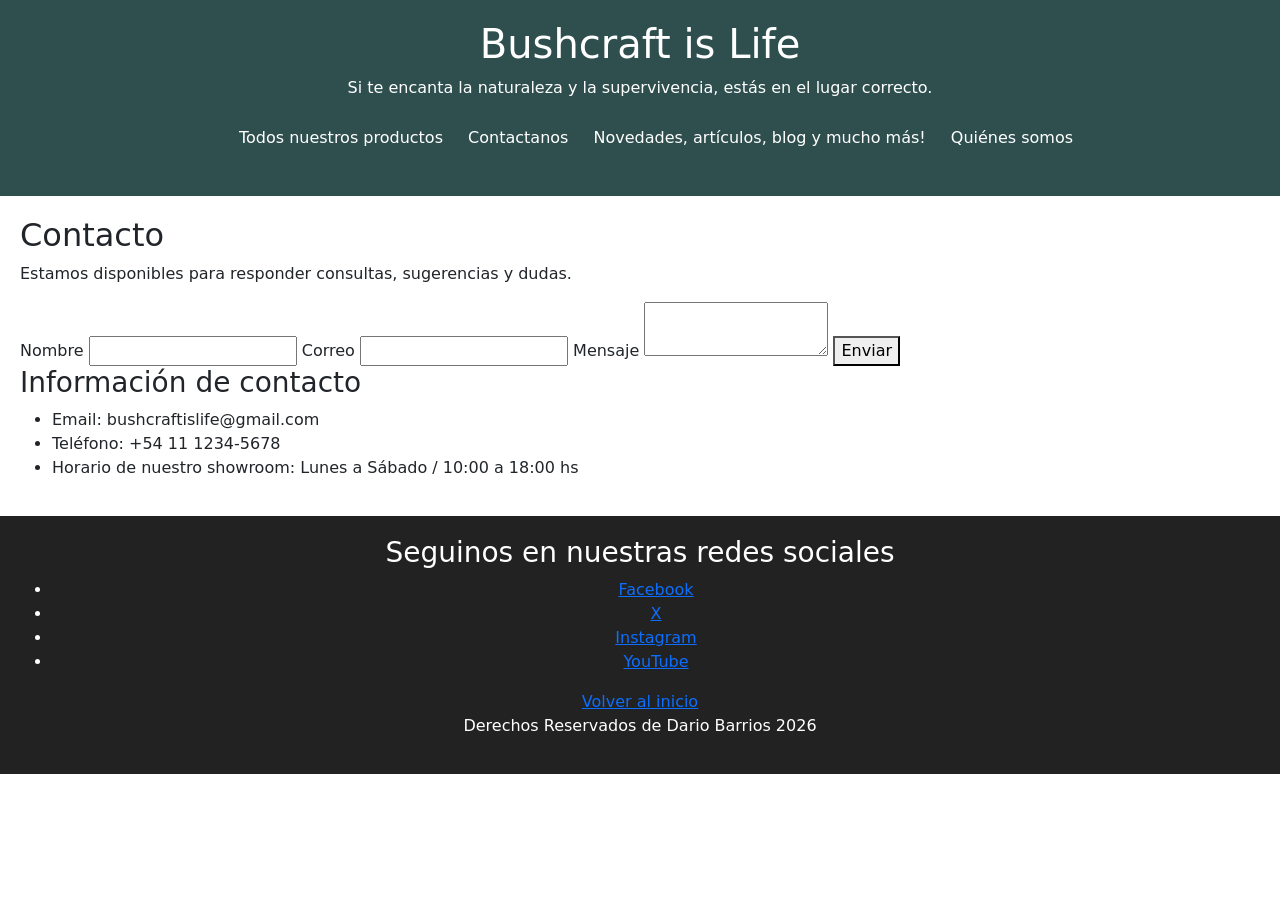
==== contacto.html @ 75a99730 "Primer entrega proyecto Bushcraft Is Life" ====
<!DOCTYPE html>
<html lang="es">
<head>
    <meta charset="UTF-8">
    <meta name="viewport" content="width=device-width, initial-scale=1.0">
    <title>Bushcraft is life! - Comunicate con nosotros</title>
    <link rel="stylesheet" href="style.css">
    <link href="https://cdn.jsdelivr.net/npm/bootstrap@5.3.8/dist/css/bootstrap.min.css" rel="stylesheet">
</head>

<body>

    
  <header>
    <h1 class="titulo"> Bushcraft is Life </h1>

    <p> Si te encanta la naturaleza y la supervivencia, estás en el lugar correcto. </p>

    <nav>
      <ul>
        <li> <a href="galeria.html">Todos nuestros productos</a></li>
        <li> <a href="contacto.html">Contactanos</a></li>
        <li> <a href="novedades.html">Novedades, artículos, blog y mucho más!</a></li>
        <li> <a href="info.html">Quiénes somos</a></li>
      </ul>
    </nav>
  </header>
    
  <main> 
    <section>
      <h2>Contacto</h2>
      <p>
       Estamos disponibles para responder consultas,
       sugerencias y dudas.
      </p>
    </section>

    <section>
     <form>
        <label for="nombre">Nombre</label>
        <input type="text" id="nombre" name="nombre" required>

        <label for="email">Correo</label>
        <input type="email" id="email" name="email" required>

        <label for="mensaje">Mensaje</label>
        <textarea id="mensaje" name="mensaje" required></textarea>

        <button type="submit">
        Enviar
        </button>
      </form>
    </section>

    <section>
      <h3>Información de contacto</h3>
       <ul>
         <li>Email: bushcraftislife@gmail.com </li>
         <li>Teléfono: +54 11 1234-5678</li>
         <li>Horario de nuestro showroom: Lunes a Sábado / 10:00 a 18:00 hs</li>
       </ul>
    </section>
  
  </main>

  <footer>
    <h3> Seguinos en nuestras redes sociales </h3>

    <ul>
      <li> <a href="https://www.facebook.com/"> Facebook </a></li>
      <li> <a href="https://www.x.com/"> X </a></li>
      <li> <a href="https://www.instagram.com/"> Instagram </a></li>
      <li> <a href="https://www.youtube.com/"> YouTube </a></li>
    </ul>

    <a href="index.html">Volver al inicio</a>

    <p> Derechos Reservados de Dario Barrios 2026</p>
  </footer>

    
</body>
</html>
---- style.css ----
body {
    font-family: Arial, sans-serif;
    margin: 0;
}


header {
    background-color: #2f4f4f;
    color: white;
    padding: 20px;
    text-align: center;
}


.titulo {
    color: white;
}


nav ul {
    list-style: none;
}

nav li {
    display: inline-block;
    margin: 10px;
}

nav a {
    color: white;
    text-decoration: none;
}


main {
    padding: 20px;
}


.galeria {
    display: flex;
    flex-wrap: wrap;
    gap: 20px;
}


article {
    width: 320px;
    border: 1px solid #ccc;
    padding: 10px;
}

article {
    width: 320px;
    border: 1px solid #ccc;
    padding: 10px;
    border-radius: 10px;
}

article img {
    width: 300px;
    height: auto;
}

article {
    transition: transform 0.3s;
}

article:hover {
    transform: scale(1.03);
}


p {
    margin-bottom: 10px;
}


footer {
    background-color: #222;
    color: white;
    text-align: center;
    padding: 20px;
}


.Derechos {
    background-color: black;
    color: aliceblue;
}


@media (max-width: 768px) {

    .galeria {
        flex-direction: column;
        align-items: center;
    }

    nav li {
        display: block;
        margin: 10px 0;
    }

    article {
        width: 90%;
    }

}
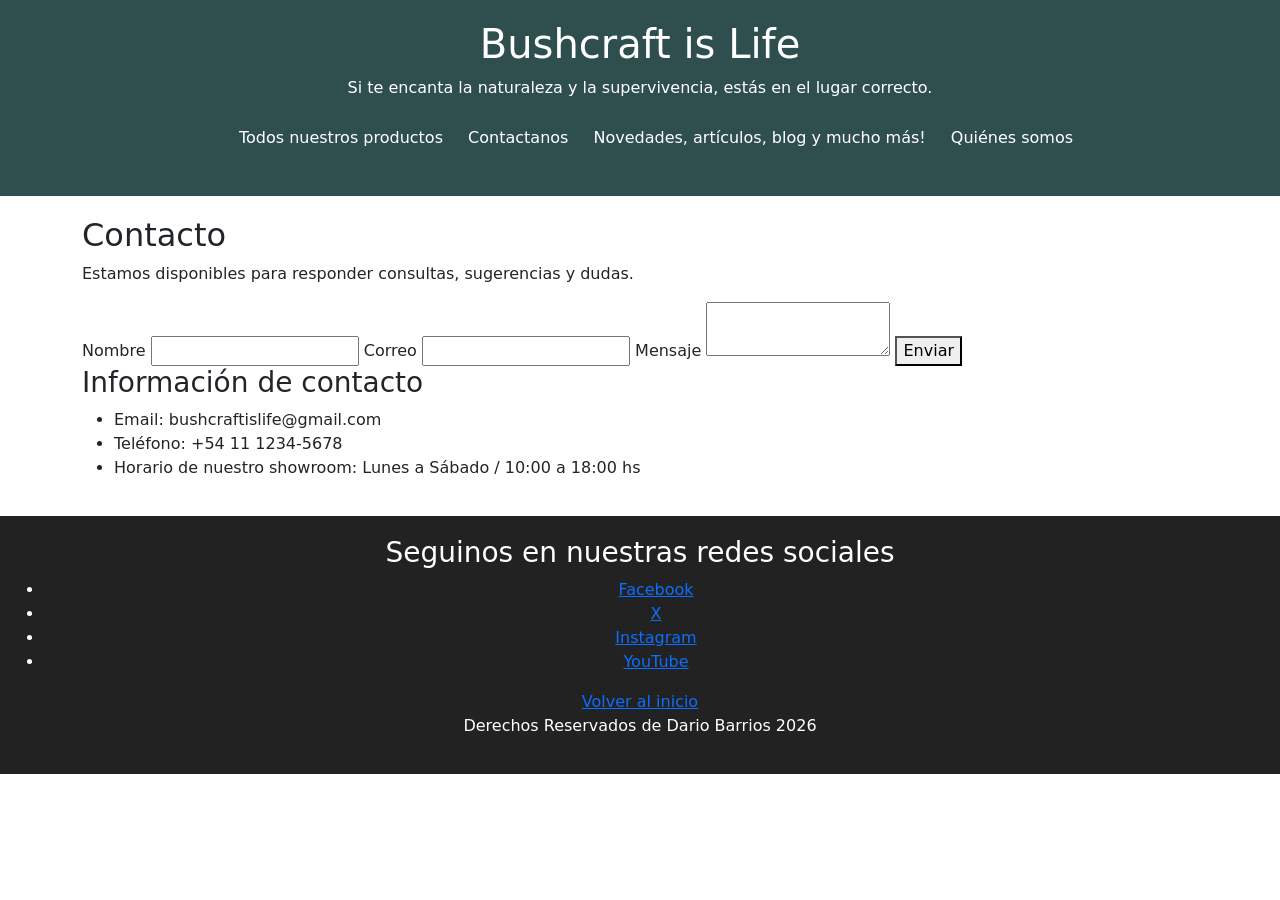
==== commit 09829ff4: "Agrego responsive SEO y mejoras visuales" ====
--- a/contacto.html
+++ b/contacto.html
@@ -3,6 +3,9 @@
 <head>
     <meta charset="UTF-8">
     <meta name="viewport" content="width=device-width, initial-scale=1.0">
+    <meta name="description" content="Sitio web dedicado al bushcraft, la supervivencia y las actividades al aire libre.">
+    <meta name="keywords" content="bushcraft, supervivencia, camping, outdoor, trekking">
+    <meta name="author" content="Dario Barrios">
     <title>Bushcraft is life! - Comunicate con nosotros</title>
     <link rel="stylesheet" href="style.css">
     <link href="https://cdn.jsdelivr.net/npm/bootstrap@5.3.8/dist/css/bootstrap.min.css" rel="stylesheet">
@@ -26,7 +29,7 @@
     </nav>
   </header>
     
-  <main> 
+  <main class="container">
     <section>
       <h2>Contacto</h2>
       <p>
@@ -63,7 +66,7 @@
   
   </main>
 
-  <footer>
+  <footer class="container-fluid">
     <h3> Seguinos en nuestras redes sociales </h3>
 
     <ul>
--- a/style.css
+++ b/style.css
@@ -14,6 +14,20 @@
 
 .titulo {
     color: white;
+}
+
+.titulo {
+    animation: aparecer 2s ease;
+}
+
+@keyframes aparecer {
+    from {
+        opacity: 0;
+    }
+
+    to {
+        opacity: 1;
+    }
 }
 
 
@@ -106,4 +120,25 @@
         width: 90%;
     }
 
+}
+
+
+@media (max-width: 768px) {
+    nav li {
+        display: block;
+        margin: 15px 0;
+    }
+
+    .galeria {
+        justify-content: center;
+    }
+
+    article {
+        width: 90%;
+        margin: auto;
+    }
+
+    article img {
+        width: 100%;
+    }
 }
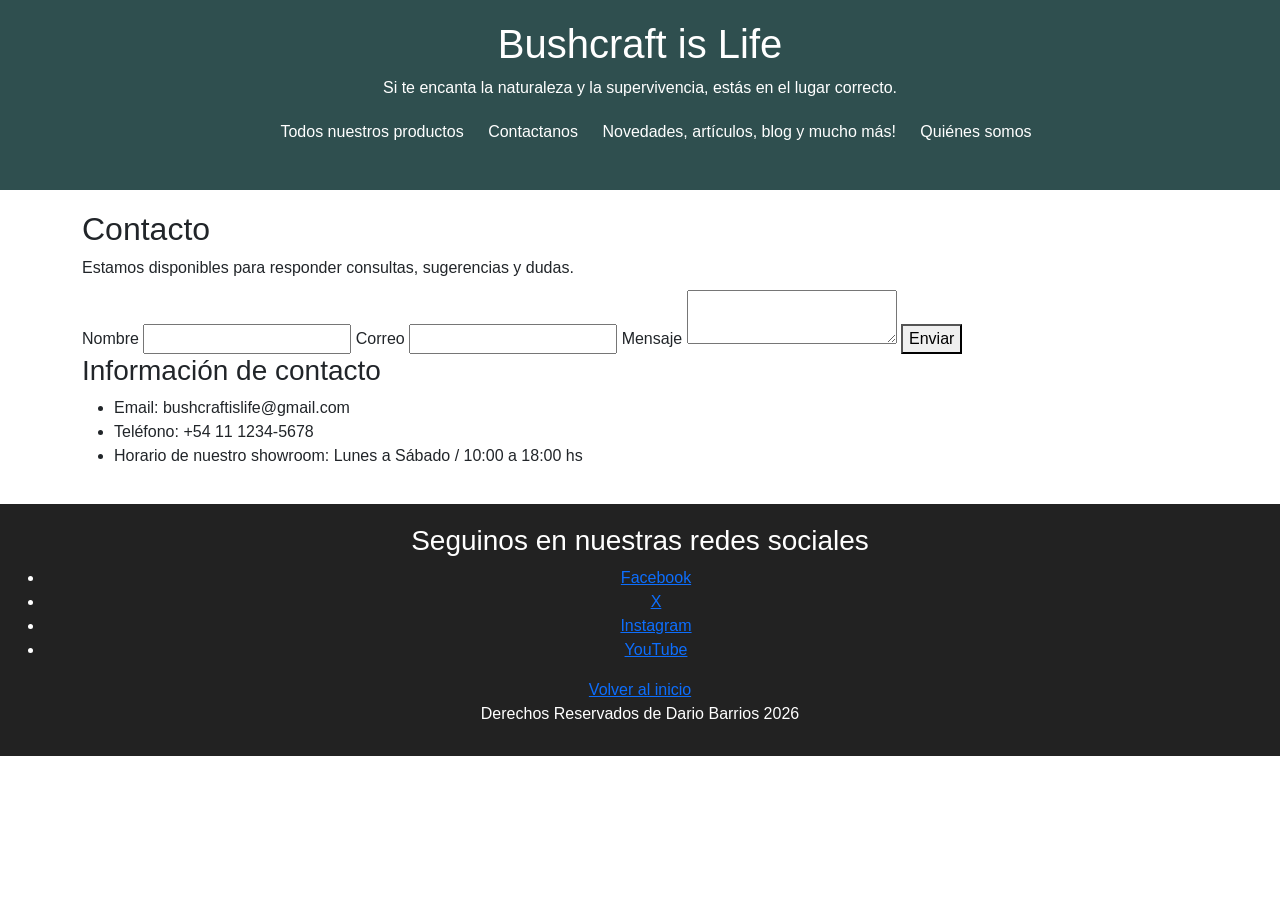
==== commit 53338a9f: "Limpio CSS y organizo estilos" ====
--- a/contacto.html
+++ b/contacto.html
@@ -7,8 +7,8 @@
     <meta name="keywords" content="bushcraft, supervivencia, camping, outdoor, trekking">
     <meta name="author" content="Dario Barrios">
     <title>Bushcraft is life! - Comunicate con nosotros</title>
+    <link href="https://cdn.jsdelivr.net/npm/bootstrap@5.3.8/dist/css/bootstrap.min.css" rel="stylesheet">
     <link rel="stylesheet" href="style.css">
-    <link href="https://cdn.jsdelivr.net/npm/bootstrap@5.3.8/dist/css/bootstrap.min.css" rel="stylesheet">
 </head>
 
 <body>
@@ -19,7 +19,7 @@
 
     <p> Si te encanta la naturaleza y la supervivencia, estás en el lugar correcto. </p>
 
-    <nav>
+    <nav aria-label="Navegación principal">
       <ul>
         <li> <a href="galeria.html">Todos nuestros productos</a></li>
         <li> <a href="contacto.html">Contactanos</a></li>
--- a/style.css
+++ b/style.css
@@ -14,11 +14,9 @@
 
 .titulo {
     color: white;
+    animation: aparecer 2s ease;
 }
 
-.titulo {
-    animation: aparecer 2s ease;
-}
 
 @keyframes aparecer {
     from {
@@ -62,22 +60,13 @@
     width: 320px;
     border: 1px solid #ccc;
     padding: 10px;
-}
-
-article {
-    width: 320px;
-    border: 1px solid #ccc;
-    padding: 10px;
     border-radius: 10px;
+    transition: transform 0.3s;
 }
 
 article img {
     width: 300px;
     height: auto;
-}
-
-article {
-    transition: transform 0.3s;
 }
 
 article:hover {
@@ -105,32 +94,15 @@
 
 
 @media (max-width: 768px) {
-
     .galeria {
         flex-direction: column;
         align-items: center;
+        justify-content: center;
     }
 
     nav li {
         display: block;
-        margin: 10px 0;
-    }
-
-    article {
-        width: 90%;
-    }
-
-}
-
-
-@media (max-width: 768px) {
-    nav li {
-        display: block;
         margin: 15px 0;
-    }
-
-    .galeria {
-        justify-content: center;
     }
 
     article {
